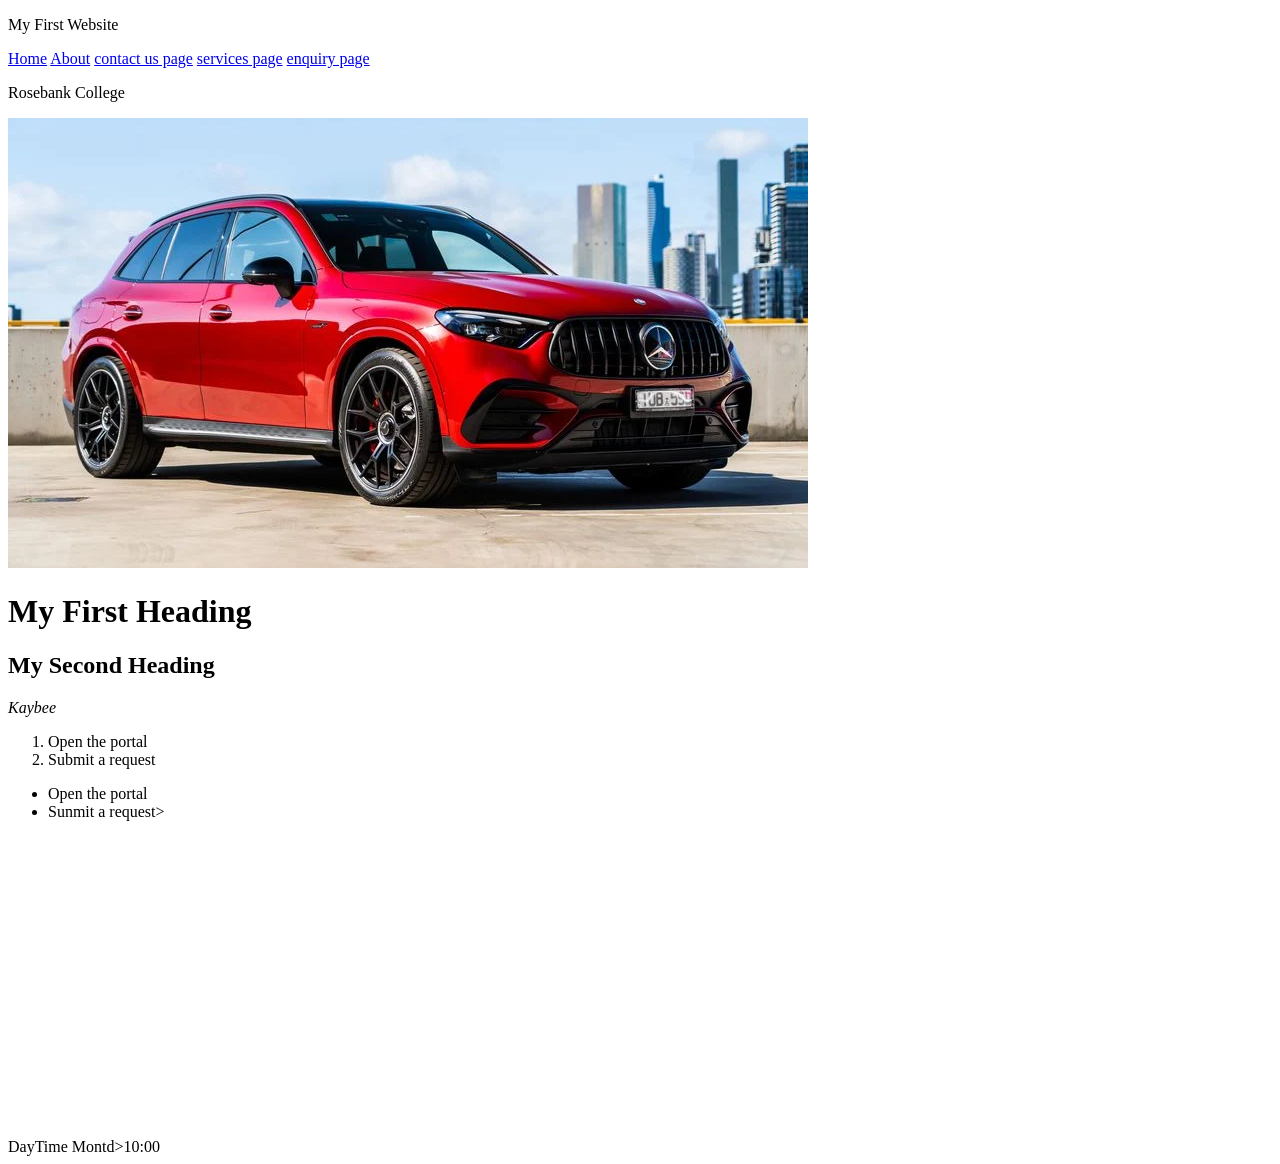
==== index.html @ 37a03e2b "first commit of Assignment 1 Part 1" ====
<!DOCTYPE html>
<html lang="en">
<head>
    <meta charset="UTF-8">
    <meta name="viewport" content="width=device-width, initial-scale=1.0">
    <title>HomePage</title>
</head>
<body>
    <p>My First Website</p>
    <nav>
        <a href="index.html">Home</a>
        <a href="about.html">About</a>
        <a href="contactus.html"> contact us page</a>
        <a href="services.html">services page</a>
        <a href="enquiry.html">enquiry page</a>
    </nav>
   <p>Rosebank College</p> 
   <img src ="image/AMG.webp">
   <h1>My First Heading</h1>
   <h2>My Second Heading</h2>

   <p><em>Kaybee</em></p>
   <ol><li>Open the portal</li>
<li>Submit a request</li></ol>
<ul><li>Open the portal</li>
    <li>Sunmit a request></li>
</ul>
<tr><th>Day</th><th>Time</th></tr>
<tr><td>Mon</td>td>10:00</td></tr>
</table>
<iframe width="560" height="315" src="https://www.youtube.com/embed/o-3prP3lkmw?si=dqGN8qbfab-DcO7o" title="YouTube video player" frameborder="0" allow="accelerometer; autoplay; clipboard-write; encrypted-media; gyroscope; picture-in-picture; web-share" referrerpolicy="strict-origin-when-cross-origin" allowfullscreen></iframe>


</body>
</html>
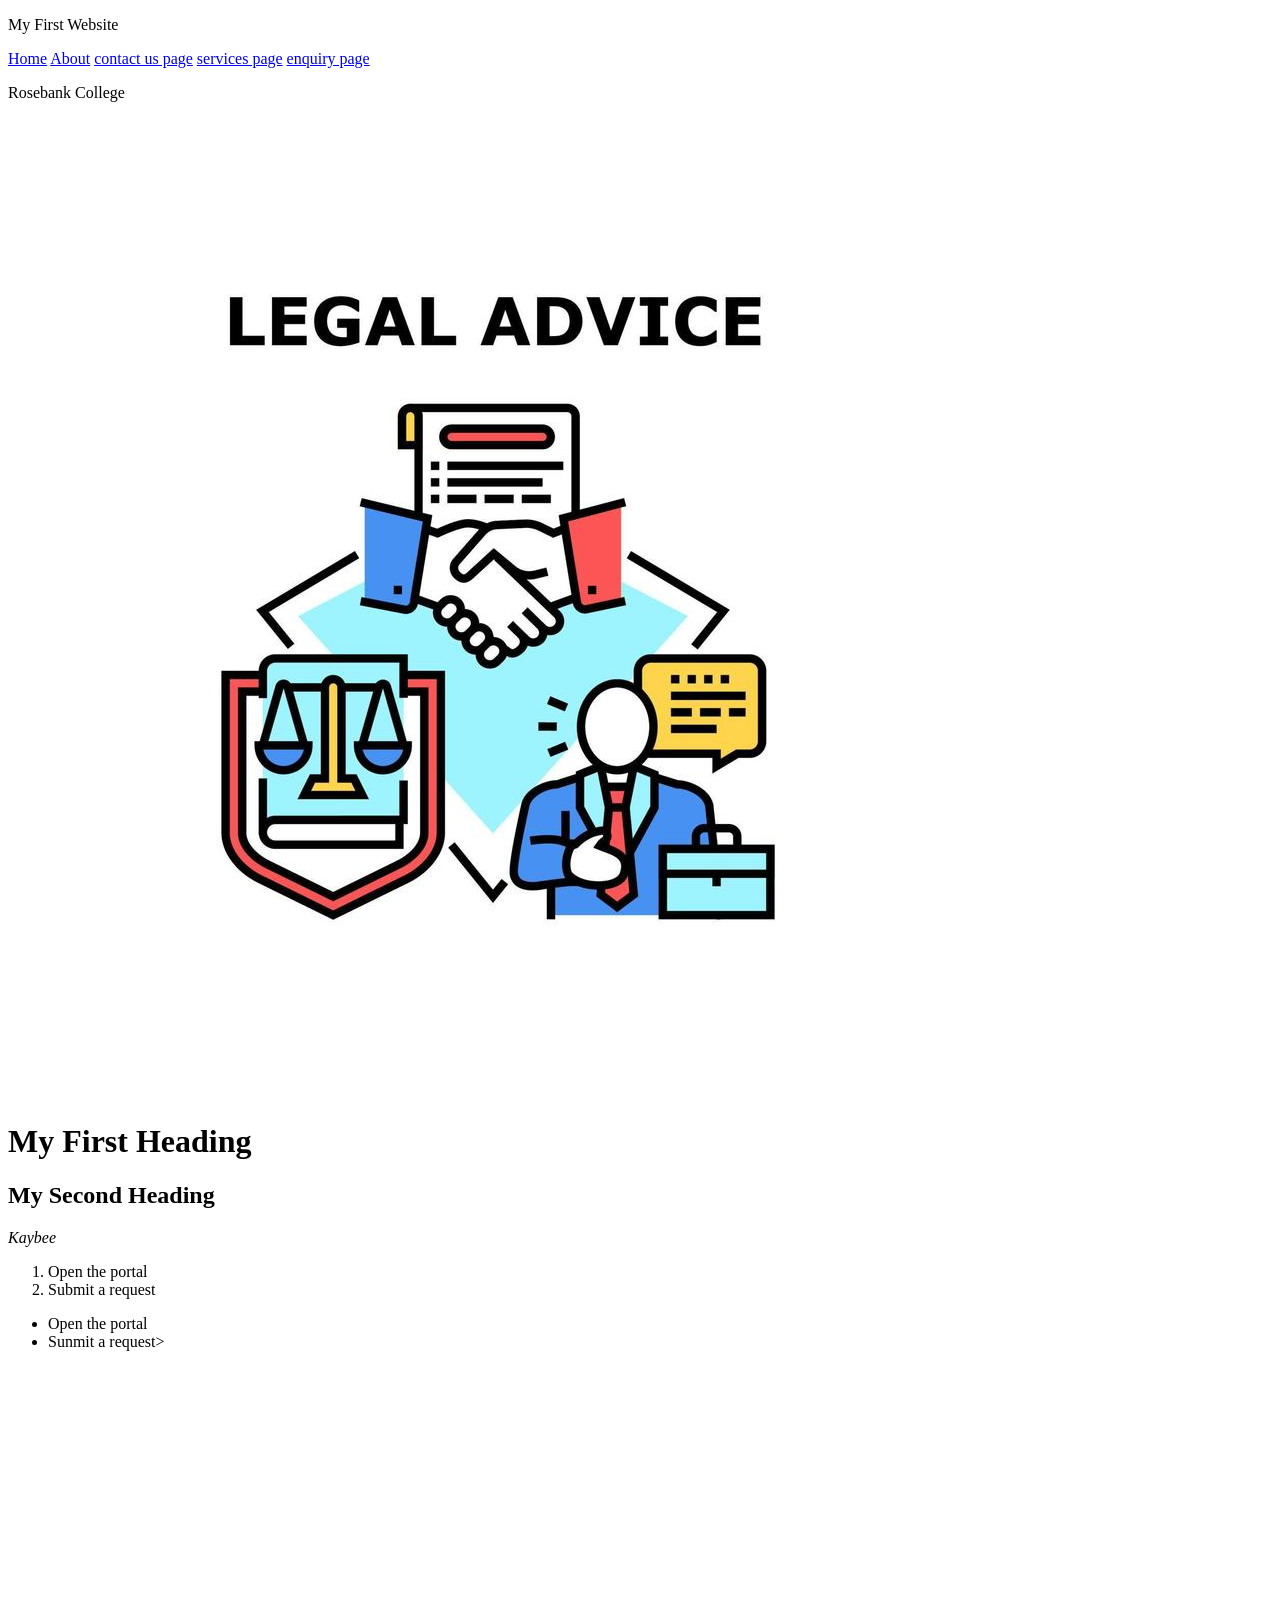
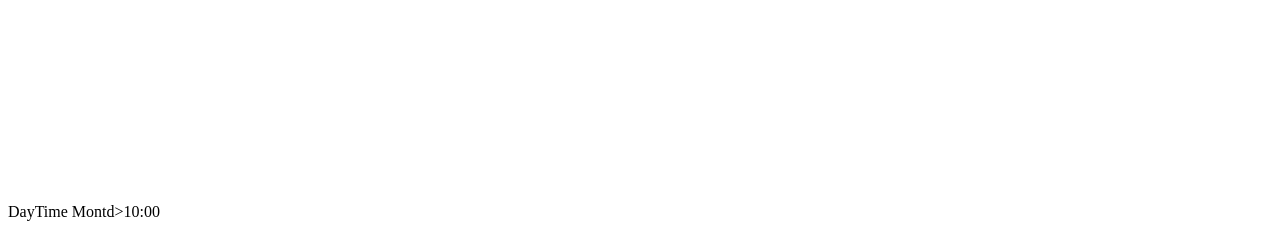
==== commit 94087613: "first commit" ====
--- a/index.html
+++ b/index.html
@@ -15,7 +15,8 @@
         <a href="enquiry.html">enquiry page</a>
     </nav>
    <p>Rosebank College</p> 
-   <img src ="image/AMG.webp">
+   <img src ="./image/legal-advice-concept-color-illustration-vector.jpg">
+
    <h1>My First Heading</h1>
    <h2>My Second Heading</h2>
 
@@ -28,7 +29,7 @@
 <tr><th>Day</th><th>Time</th></tr>
 <tr><td>Mon</td>td>10:00</td></tr>
 </table>
-<iframe width="560" height="315" src="https://www.youtube.com/embed/o-3prP3lkmw?si=dqGN8qbfab-DcO7o" title="YouTube video player" frameborder="0" allow="accelerometer; autoplay; clipboard-write; encrypted-media; gyroscope; picture-in-picture; web-share" referrerpolicy="strict-origin-when-cross-origin" allowfullscreen></iframe>
+<iframe src="https://www.google.com/maps/embed?pb=!1m18!1m12!1m3!1d3423.721505369193!2d28.993512676331846!3d-30.894450874506695!2m3!1f0!2f0!3f0!3m2!1i1024!2i768!4f13.1!3m3!1m2!1s0x1ef55d84ae780531%3A0x722374aefa5cc282!2sMount%20Frere%20Paralegal%20Advice%20Centre!5e0!3m2!1sen!2sza!4v1786003094522!5m2!1sen!2sza" width="600" height="450" style="border:0;" allowfullscreen="" loading="lazy" referrerpolicy="strict-origin-when-cross-origin"></iframe>
 
 
 </body>
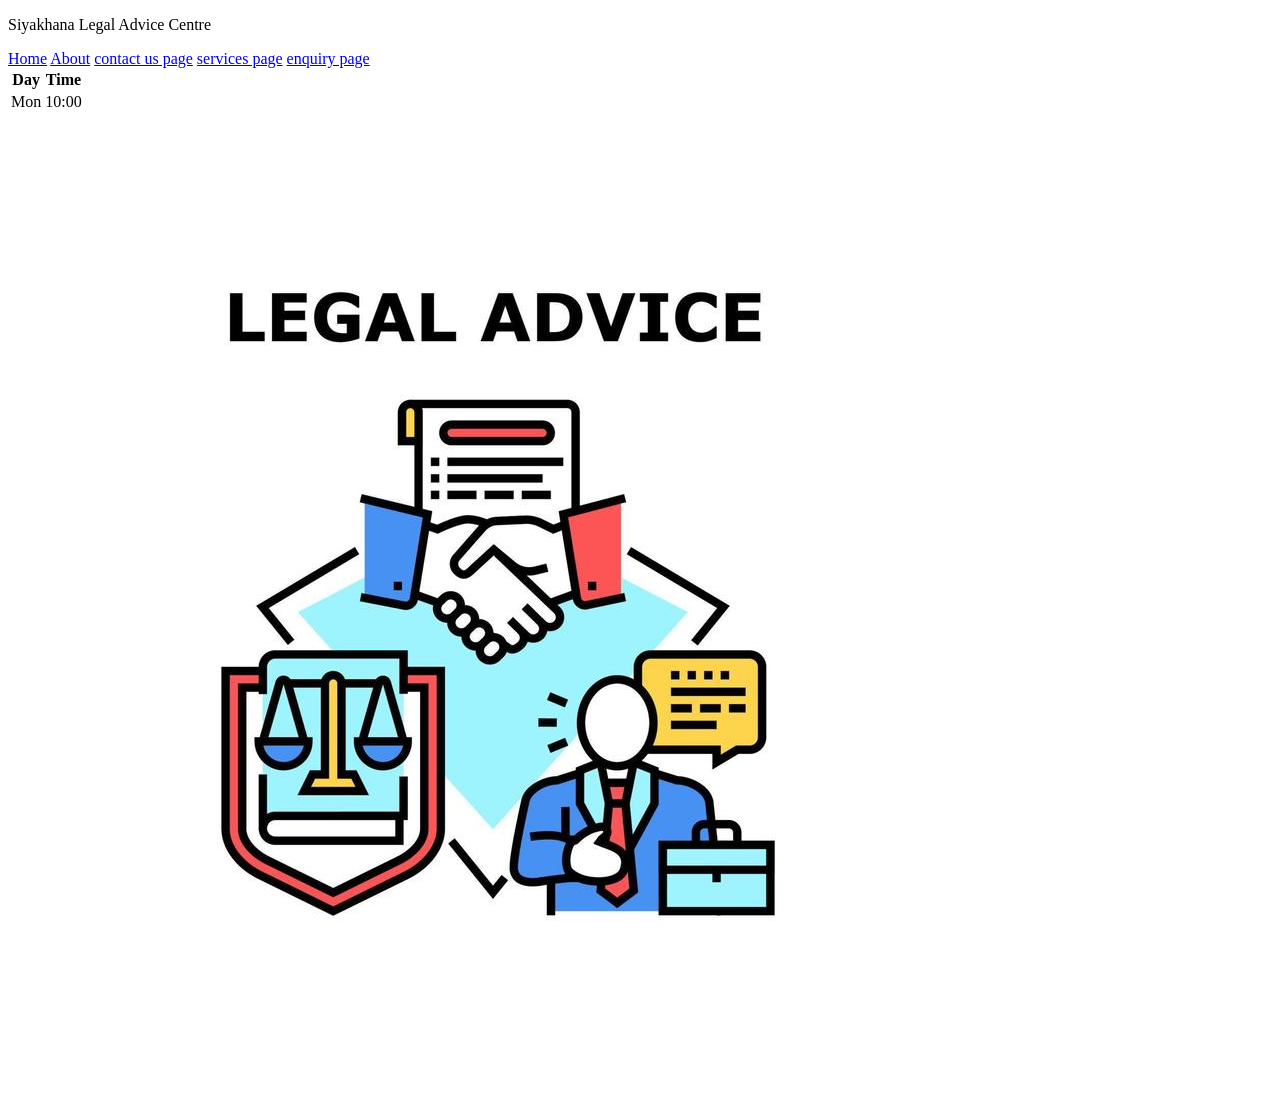
==== commit 985b34e0: "added pictures,edited pages" ====
--- a/index.html
+++ b/index.html
@@ -6,32 +6,29 @@
     <title>HomePage</title>
 </head>
 <body>
-    <p>My First Website</p>
+    <p>Siyakhana Legal Advice Centre</p>
     <nav>
         <a href="index.html">Home</a>
-        <a href="about.html">About</a>
+        <a href="About.html">About</a>
         <a href="contactus.html"> contact us page</a>
         <a href="services.html">services page</a>
-        <a href="enquiry.html">enquiry page</a>
+        <a href="Enquiry.html">enquiry page</a>
     </nav>
-   <p>Rosebank College</p> 
+    <table>
+        <tr><th>Day</th><th>Time</th></tr>
+        <tr><td>Mon</td><td>10:00</td></tr>
+    </table>
+   
    <img src ="./image/legal-advice-concept-color-illustration-vector.jpg">
 
-   <h1>My First Heading</h1>
-   <h2>My Second Heading</h2>
 
-   <p><em>Kaybee</em></p>
-   <ol><li>Open the portal</li>
-<li>Submit a request</li></ol>
-<ul><li>Open the portal</li>
-    <li>Sunmit a request></li>
-</ul>
-<tr><th>Day</th><th>Time</th></tr>
-<tr><td>Mon</td>td>10:00</td></tr>
+   
+
 </table>
-<iframe src="https://www.google.com/maps/embed?pb=!1m18!1m12!1m3!1d3423.721505369193!2d28.993512676331846!3d-30.894450874506695!2m3!1f0!2f0!3f0!3m2!1i1024!2i768!4f13.1!3m3!1m2!1s0x1ef55d84ae780531%3A0x722374aefa5cc282!2sMount%20Frere%20Paralegal%20Advice%20Centre!5e0!3m2!1sen!2sza!4v1786003094522!5m2!1sen!2sza" width="600" height="450" style="border:0;" allowfullscreen="" loading="lazy" referrerpolicy="strict-origin-when-cross-origin"></iframe>
 
 
+
+</h1>
 </body>
 </html>
 
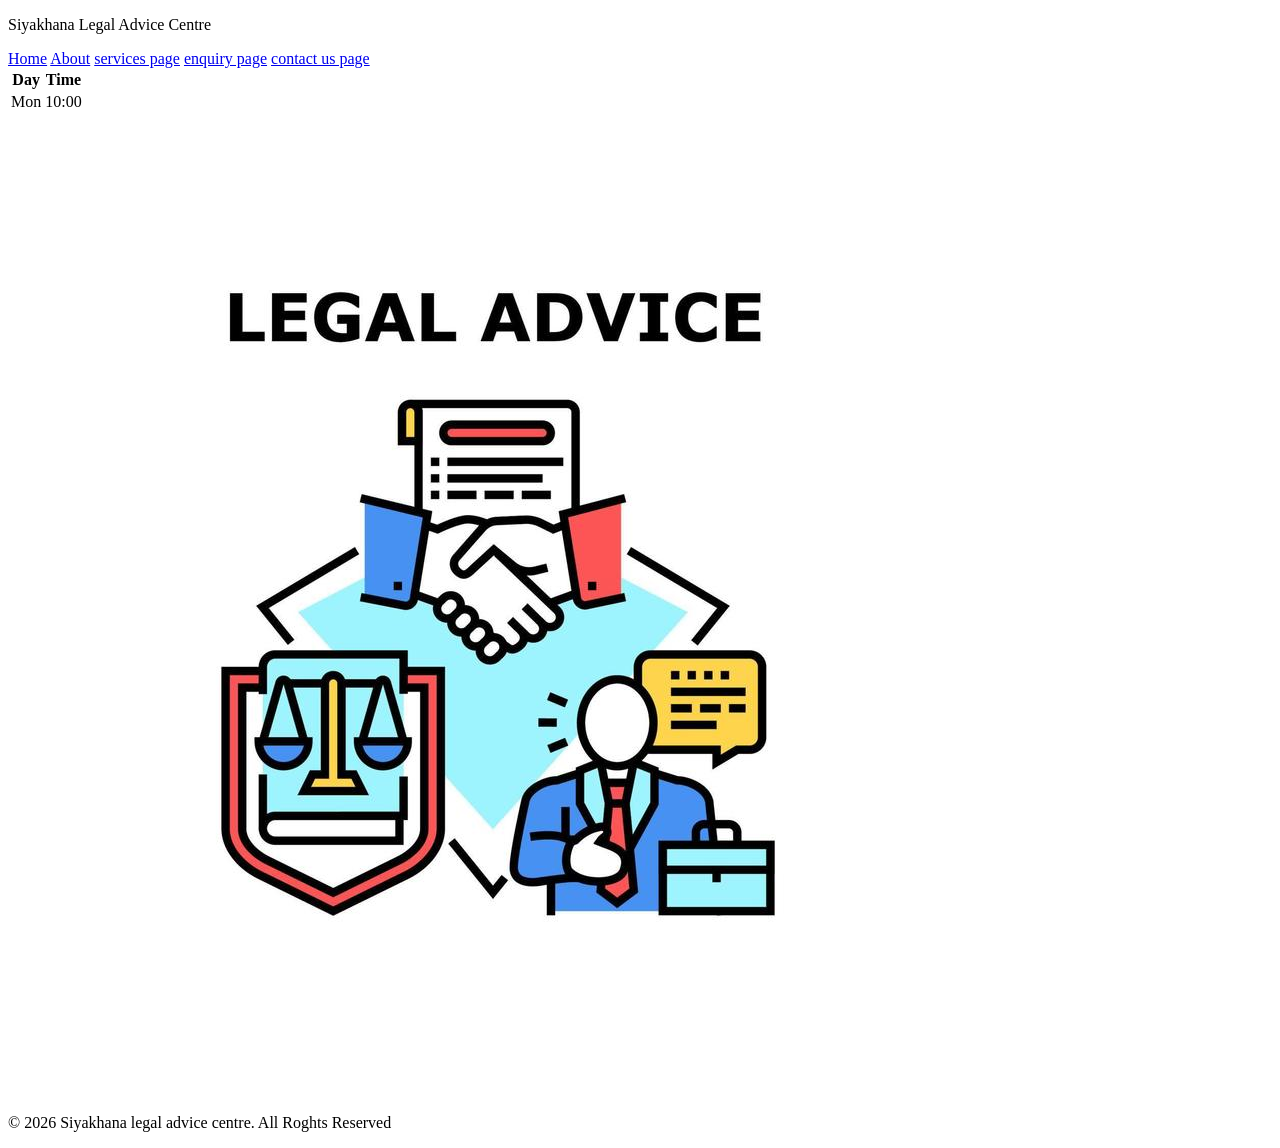
==== commit 7128d504: "Added Pages, Added Pictures" ====
--- a/index.html
+++ b/index.html
@@ -10,9 +10,9 @@
     <nav>
         <a href="index.html">Home</a>
         <a href="About.html">About</a>
-        <a href="contactus.html"> contact us page</a>
         <a href="services.html">services page</a>
         <a href="Enquiry.html">enquiry page</a>
+        <a href="contactus.html"> contact us page</a>
     </nav>
     <table>
         <tr><th>Day</th><th>Time</th></tr>
@@ -20,11 +20,11 @@
     </table>
    
    <img src ="./image/legal-advice-concept-color-illustration-vector.jpg">
+</table>
 
-
-   
-
-</table>
+<footer>
+    <p>&copy; 2026 Siyakhana legal advice centre. All Roghts Reserved</p>
+</footer>
 
 
 
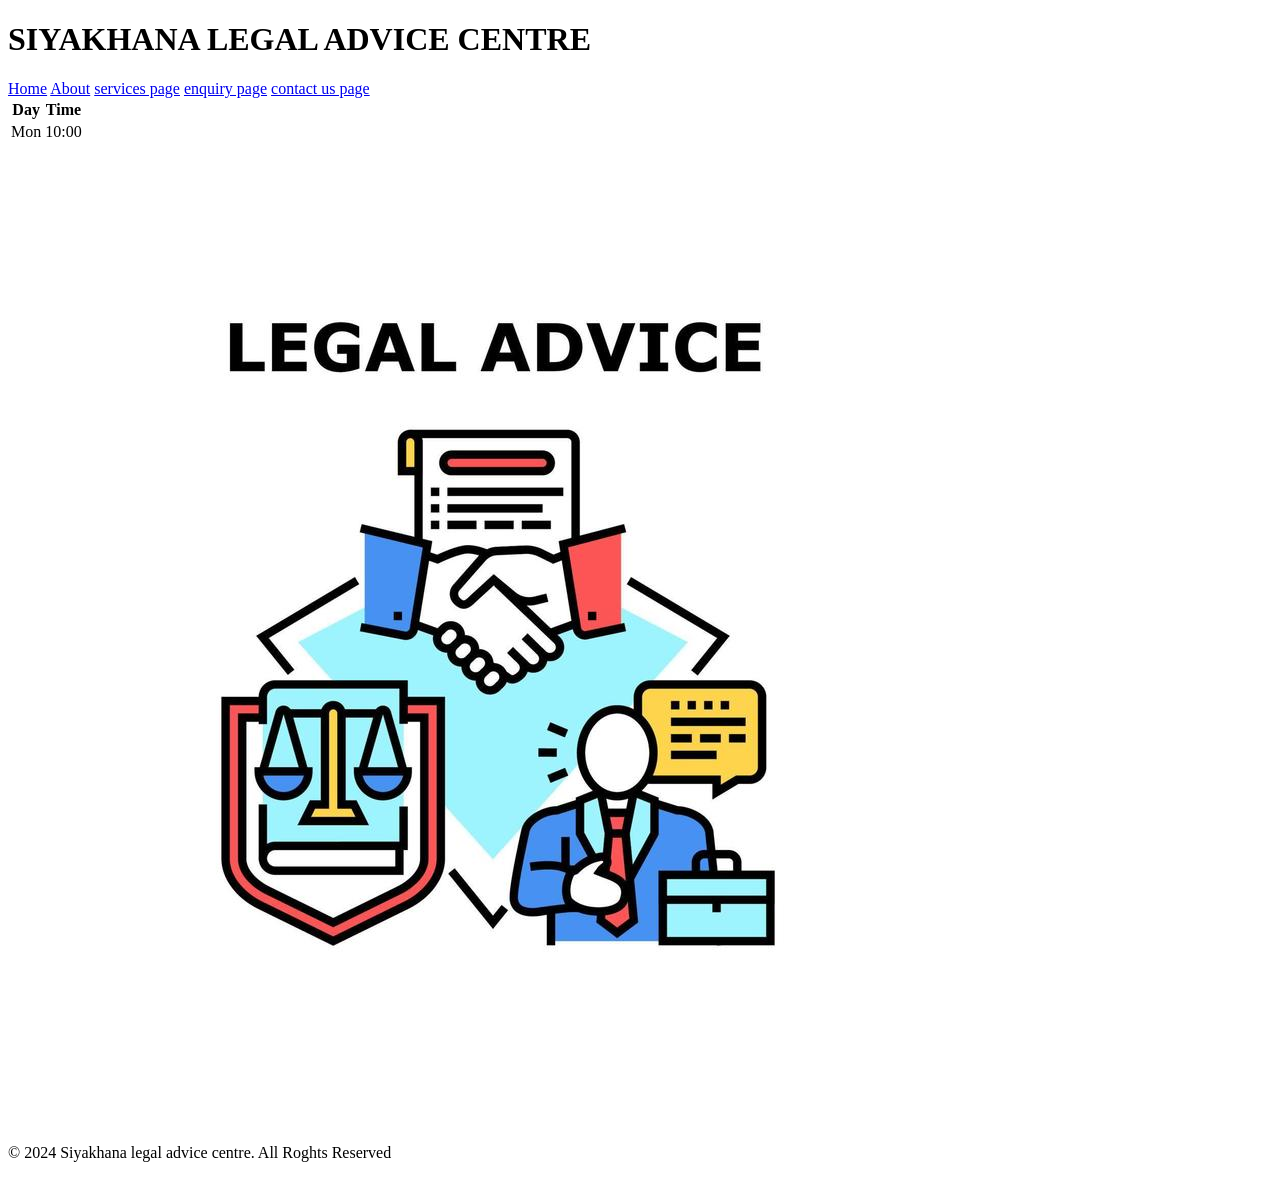
==== commit 881ddeb6: "Added enquiry form, Added on ChangeLog page" ====
--- a/index.html
+++ b/index.html
@@ -6,7 +6,7 @@
     <title>HomePage</title>
 </head>
 <body>
-    <p>Siyakhana Legal Advice Centre</p>
+    <h1>SIYAKHANA LEGAL ADVICE CENTRE</h1>
     <nav>
         <a href="index.html">Home</a>
         <a href="About.html">About</a>
@@ -23,7 +23,7 @@
 </table>
 
 <footer>
-    <p>&copy; 2026 Siyakhana legal advice centre. All Roghts Reserved</p>
+    <p>&copy; 2024 Siyakhana legal advice centre. All Roghts Reserved</p>
 </footer>
 
 
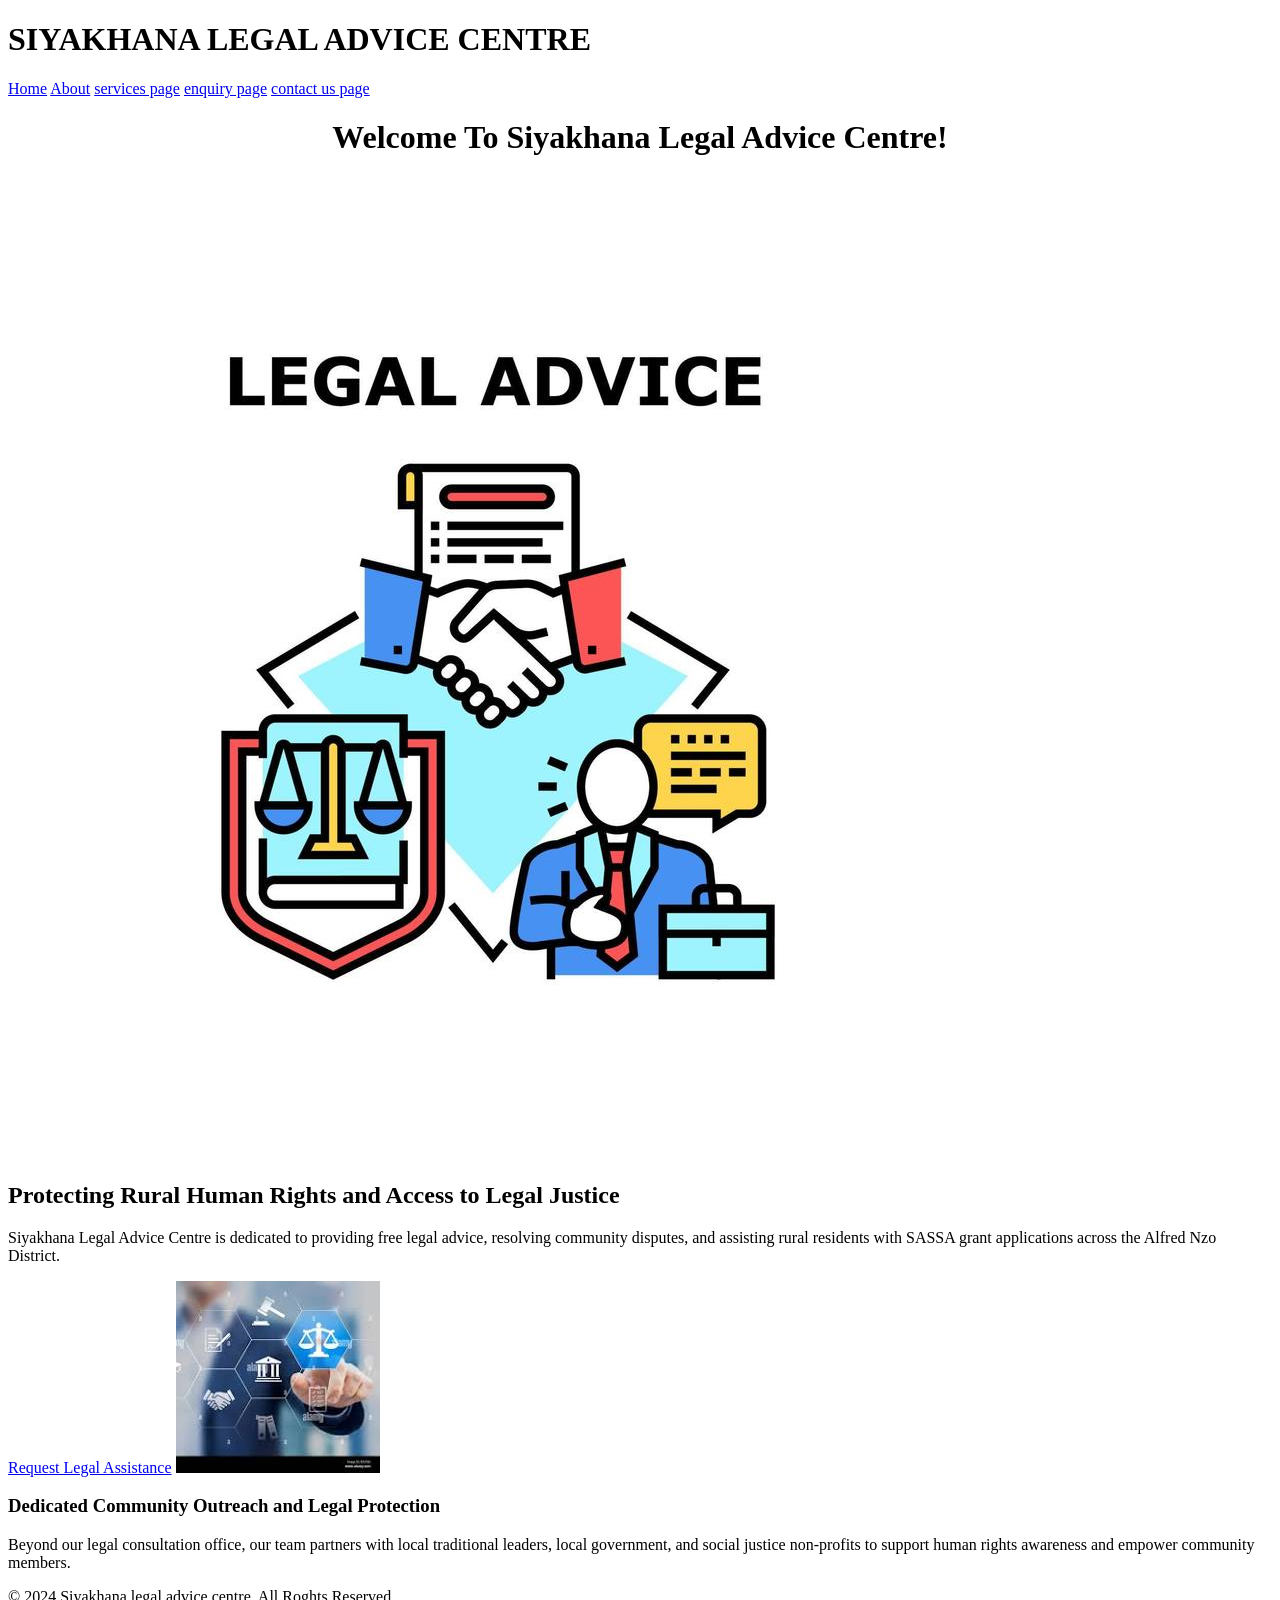
==== commit 1eff558e: "Edited on index page, Edited on ReadMe page" ====
--- a/index.html
+++ b/index.html
@@ -14,12 +14,26 @@
         <a href="Enquiry.html">enquiry page</a>
         <a href="contactus.html"> contact us page</a>
     </nav>
-    <table>
-        <tr><th>Day</th><th>Time</th></tr>
-        <tr><td>Mon</td><td>10:00</td></tr>
-    </table>
-   
-   <img src ="./image/legal-advice-concept-color-illustration-vector.jpg">
+
+    
+    <h1 STYLE="TEXT-ALIGN: CENTER;">Welcome To Siyakhana Legal Advice Centre!</h1>
+    
+ <img src ="./image/legal-advice-concept-color-illustration-vector.jpg">
+
+
+    <h2>Protecting Rural Human Rights and Access to Legal Justice</h2>
+    <p>Siyakhana Legal Advice Centre is dedicated to providing free legal advice, resolving community disputes, and assisting rural residents with SASSA grant applications across the Alfred Nzo District.</p>
+    <!--Primary Call to Action-->
+    <a href="Enquiry.html">Request Legal Assistance</a>
+
+    <img src="image/Home page picture.jpg">
+     <h3>Dedicated Community Outreach and Legal Protection</h3>
+    <p>Beyond our legal consultation office, our team partners with local traditional leaders, local government, and social justice non-profits to support human rights awareness and empower community members.</p>
+    
+</body>
+</html>
+    
+  
 </table>
 
 <footer>
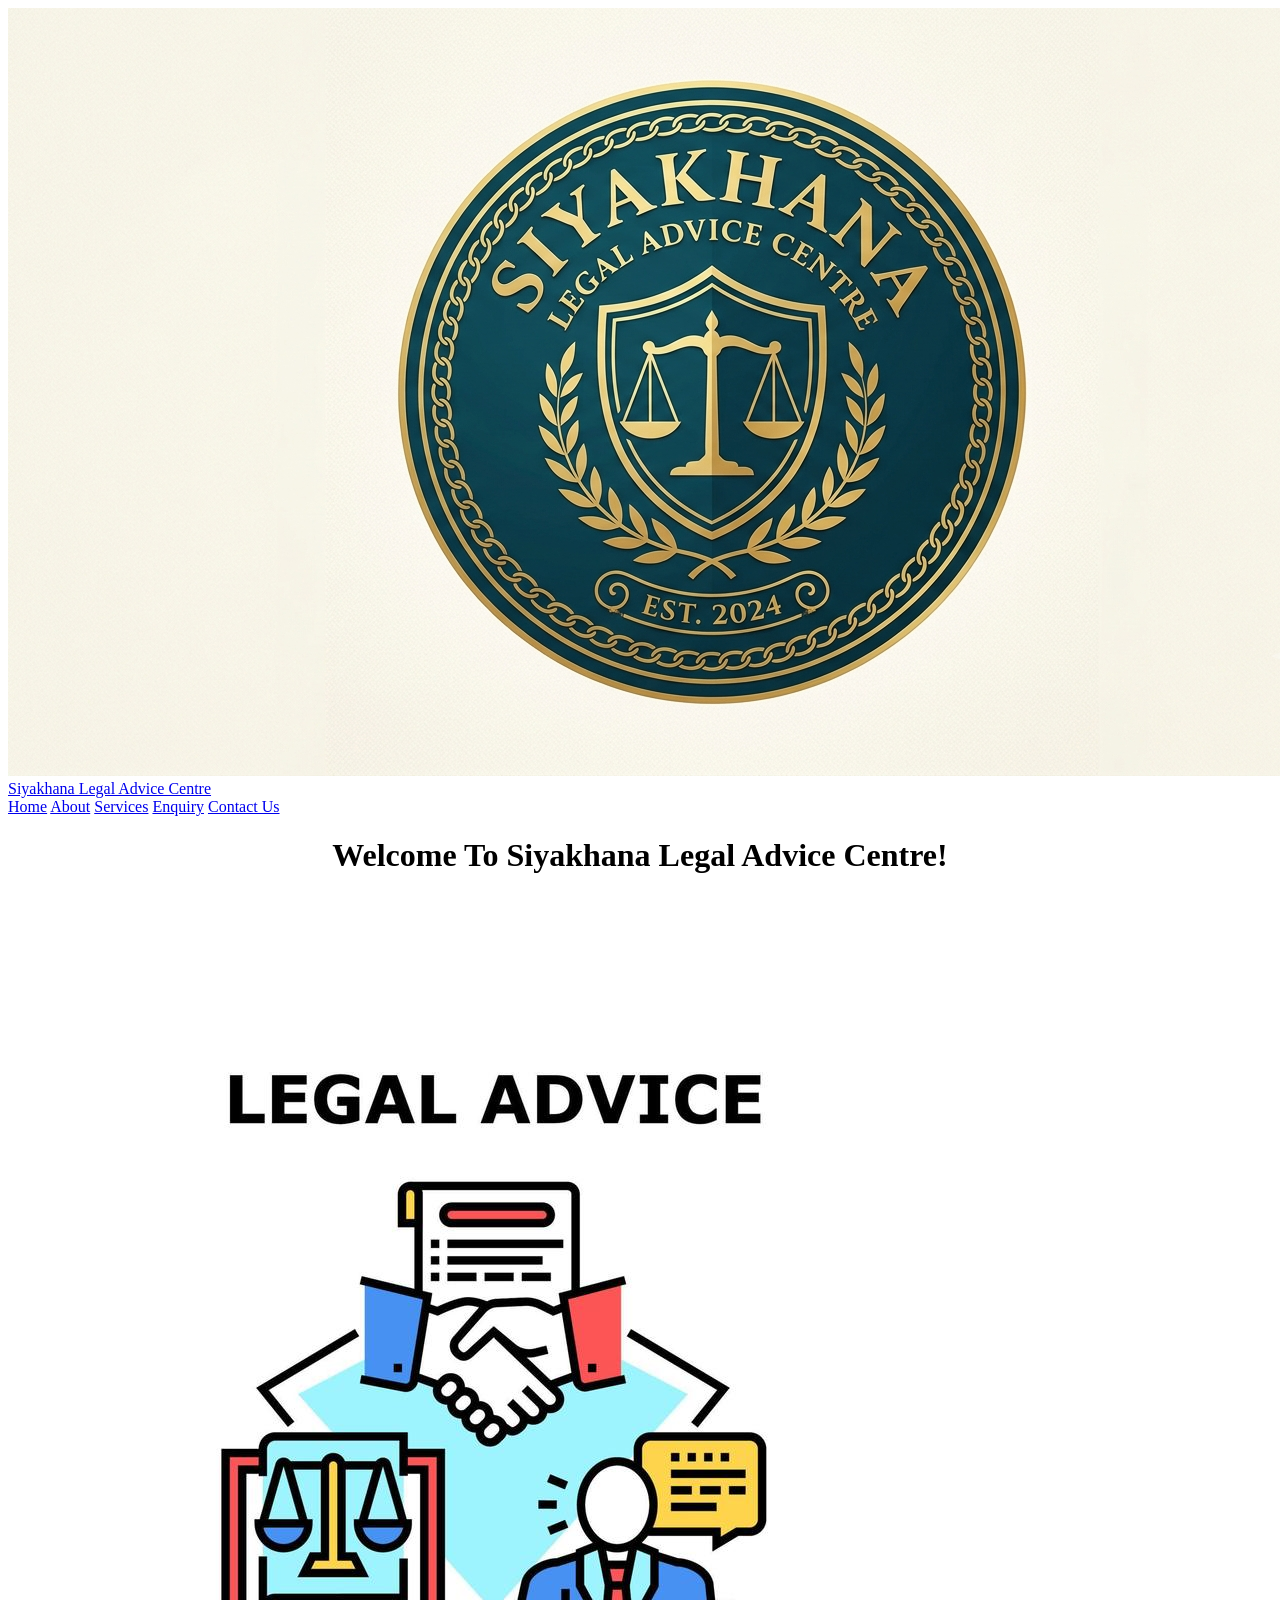
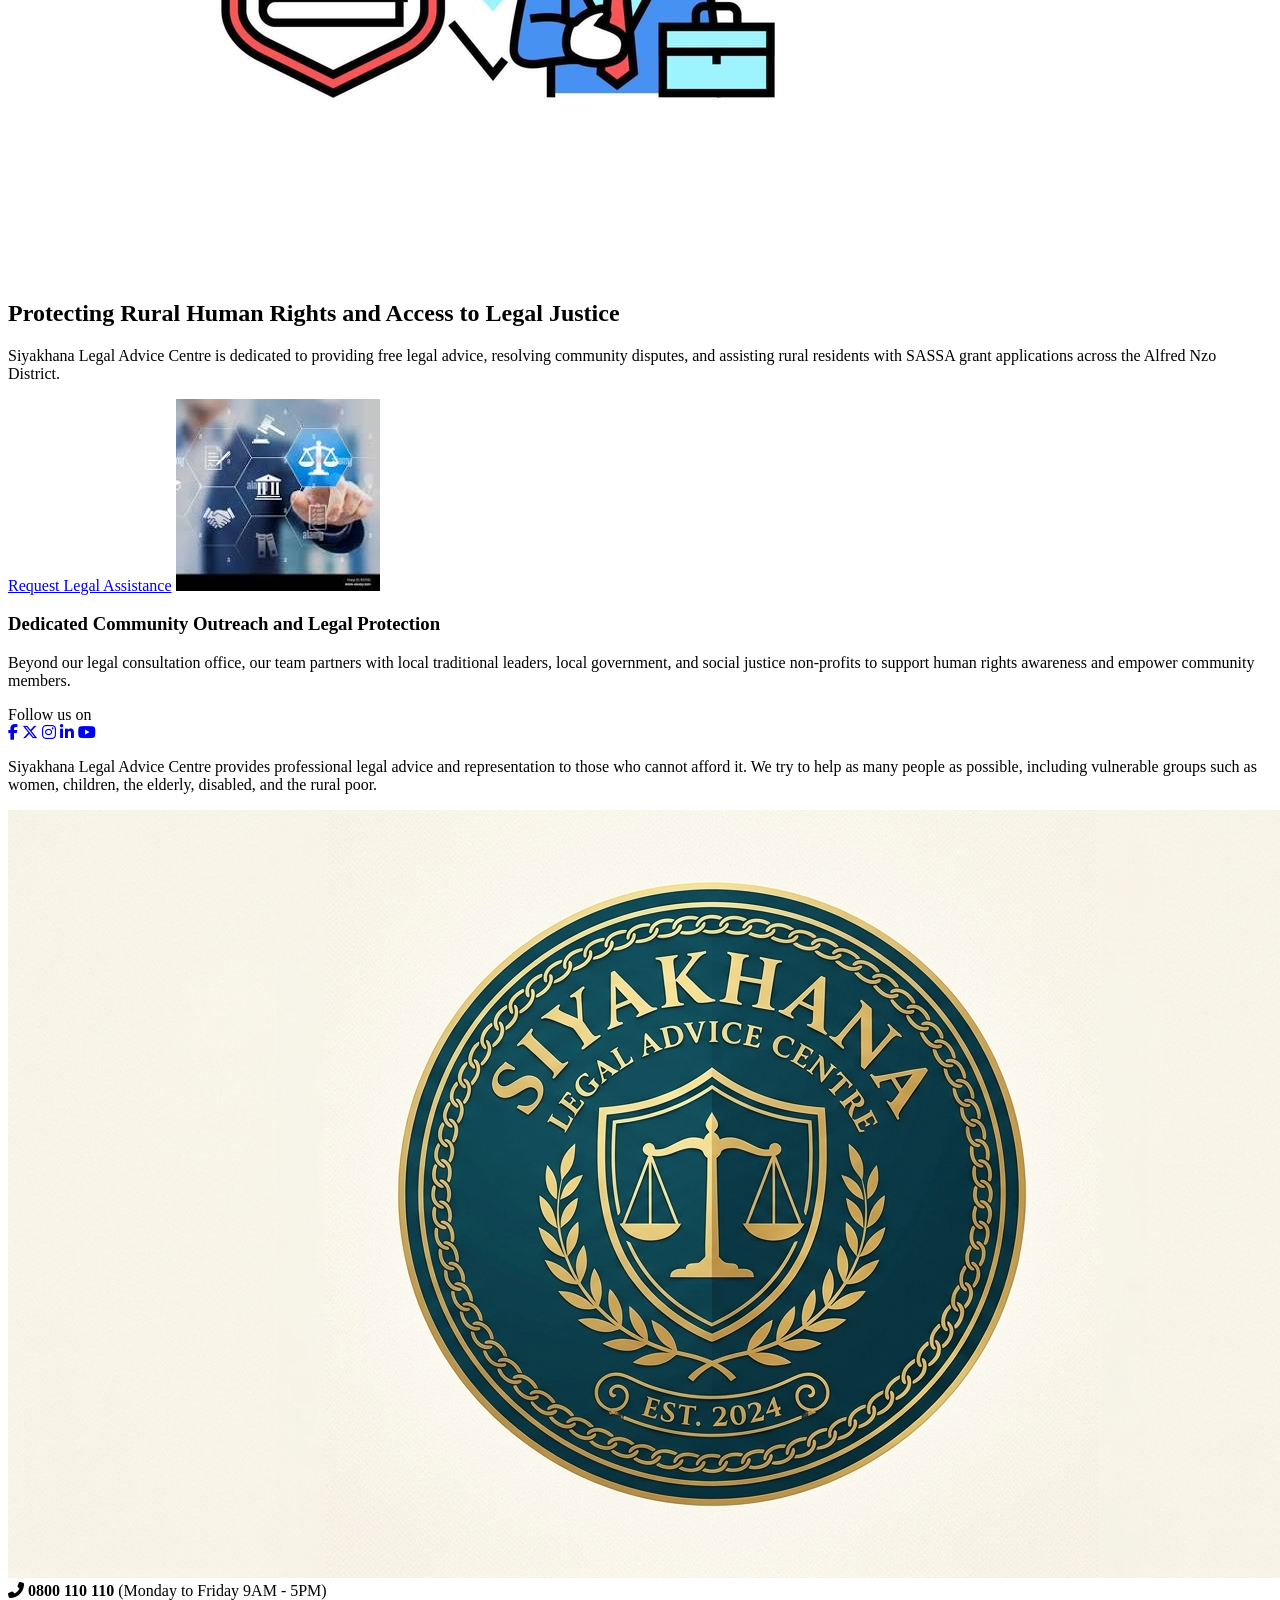
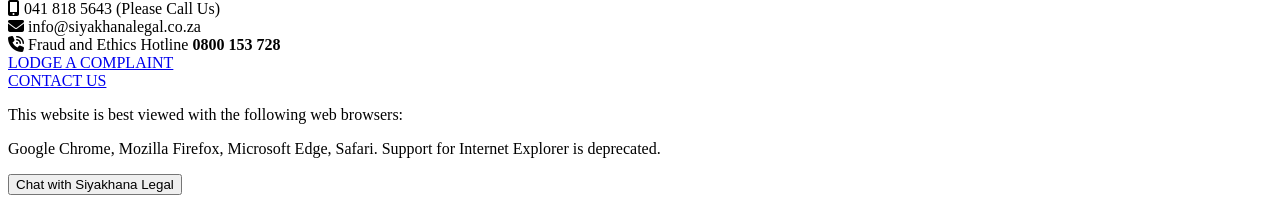
==== commit 78f01f21: "Edited all pages" ====
--- a/index.html
+++ b/index.html
@@ -4,26 +4,39 @@
     <meta charset="UTF-8">
     <meta name="viewport" content="width=device-width, initial-scale=1.0">
     <title>HomePage</title>
+ 
+    <link rel="stylesheet" href="style.css">
+
+    
+
 </head>
 <body>
-    <h1>SIYAKHANA LEGAL ADVICE CENTRE</h1>
-    <nav>
-        <a href="index.html">Home</a>
-        <a href="About.html">About</a>
-        <a href="services.html">services page</a>
-        <a href="Enquiry.html">enquiry page</a>
-        <a href="contactus.html"> contact us page</a>
-    </nav>
+   <header class="site-header">
+        <div class="container header-inner">
+           <a href="/" class="header-brand">
+                <img src="image/Organization logo.png" alt="Siyakhana Legal Advice Centre Logo" class="brand-logo-img">
+            <a class="brand" href="index.html">Siyakhana Legal Advice Centre</a>
+      </a>
+            <nav class="site-nav" aria-label="Main navigation">
+                <a href="index.html">Home</a>
+                <a href="about.html">About</a>
+                <a href="services.html" aria-current="page">Services</a>
+                <a href="enquiry.html">Enquiry</a>
+                <a href="contactus.html">Contact Us</a>
+            </nav>
+          </div>
+    </header>
 
+  
+
+   <h1 STYLE="TEXT-ALIGN: CENTER;">Welcome To Siyakhana Legal Advice Centre!</h1>
     
-    <h1 STYLE="TEXT-ALIGN: CENTER;">Welcome To Siyakhana Legal Advice Centre!</h1>
-    
- <img src ="./image/legal-advice-concept-color-illustration-vector.jpg">
+ <img src ="image/legal-advice-concept-color-illustration-vector.jpg">
 
 
     <h2>Protecting Rural Human Rights and Access to Legal Justice</h2>
     <p>Siyakhana Legal Advice Centre is dedicated to providing free legal advice, resolving community disputes, and assisting rural residents with SASSA grant applications across the Alfred Nzo District.</p>
-    <!--Primary Call to Action-->
+    
     <a href="Enquiry.html">Request Legal Assistance</a>
 
     <img src="image/Home page picture.jpg">
@@ -31,18 +44,98 @@
     <p>Beyond our legal consultation office, our team partners with local traditional leaders, local government, and social justice non-profits to support human rights awareness and empower community members.</p>
     
 </body>
-</html>
+<!DOCTYPE html>
+<html lang="en">
+<head>
+  <meta charset="UTF-8">
+  <meta name="viewport" content="width=device-width, initial-scale=1.0">
+  <title>Siyakhana Legal Advice Centre</title>
+  
+  
+  <link rel="stylesheet" href="https://cdnjs.cloudflare.com/ajax/libs/font-awesome/6.4.0/css/all.min.css">
+  
+  
+  <link rel="stylesheet" href="style.css">
+</head>
+<body>
+
+  
+  <footer class="site-footer">
     
-  
-</table>
+    
+    <div class="footer-social-header">
+      <span class="social-title">Follow us on</span>
+      <div class="social-icons">
+        <a href="https://facebook.com" target="_blank" aria-label="Facebook" class="social-icon facebook"><i class="fab fa-facebook-f"></i></a>
+        <a href="https://x.com" target="_blank" aria-label="X (Twitter)" class="social-icon x-twitter"><i class="fab fa-x-twitter"></i></a>
+        <a href="https://instagram.com" target="_blank" aria-label="Instagram" class="social-icon instagram"><i class="fab fa-instagram"></i></a>
+        <a href="https://linkedin.com" target="_blank" aria-label="LinkedIn" class="social-icon linkedin"><i class="fab fa-linkedin-in"></i></a>
+        <a href="https://youtube.com" target="_blank" aria-label="YouTube" class="social-icon youtube"><i class="fab fa-youtube"></i></a>
+      </div>
+    </div>
 
-<footer>
-    <p>&copy; 2024 Siyakhana legal advice centre. All Roghts Reserved</p>
-</footer>
+    
+    <div class="footer-body">
+      
+      
+      <div class="footer-col col-about">
+        <p class="about-text">
+          Siyakhana Legal Advice Centre provides professional legal advice and representation to those who cannot afford it. We try to help as many people as possible, including vulnerable groups such as women, children, the elderly, disabled, and the rural poor.
+        </p>
+        <div class="badge-wrapper">
+         
+          <img src="image/Organization logo.png" alt="Siyakhana Legal Advice Centre Logo" class="footer-badge">
+        </div>
+      </div>
 
+      
+      <div class="footer-col col-contact">
+        <div class="contact-item">
+          <i class="fas fa-phone-alt contact-icon"></i>
+          <span><strong>0800 110 110</strong> (Monday to Friday 9AM - 5PM)</span>
+        </div>
+        
+        <div class="contact-item">
+          <i class="fas fa-mobile-alt contact-icon"></i>
+          <span>041 818 5643<strong></strong> (Please Call Us)</span>
+        </div>
+        
+        <div class="contact-item">
+          <i class="fas fa-envelope contact-icon"></i>
+          <span>info@siyakhanalegal.co.za</span>
+        </div>
+        
+        <div class="contact-item">
+          <i class="fas fa-phone-volume contact-icon"></i>
+          <span>Fraud and Ethics Hotline <strong>0800 153 728</strong></span>
+        </div>
 
+        <div class="complaint-btn-container">
+          <a href="/complaints" class="btn-dark-red">LODGE A COMPLAINT</a>
+        </div>
+      </div>
 
-</h1>
+      
+      <div class="footer-col col-actions">
+        <a href="/contact" class="btn-dark-red btn-contact">CONTACT US</a>
+        
+        <div class="browser-info">
+          <p>This website is best viewed with the following web browsers:</p>
+          <p class="browser-list">
+            Google Chrome, Mozilla Firefox, Microsoft Edge, Safari. Support for Internet Explorer is deprecated.
+          </p>
+        </div>
+      </div>
+
+    </div>
+
+    <div class="chat-widget">
+      <button class="chat-button">
+        Chat with Siyakhana Legal
+      </button>
+    </div>
+
+  </footer>
+
 </body>
 </html>
-
